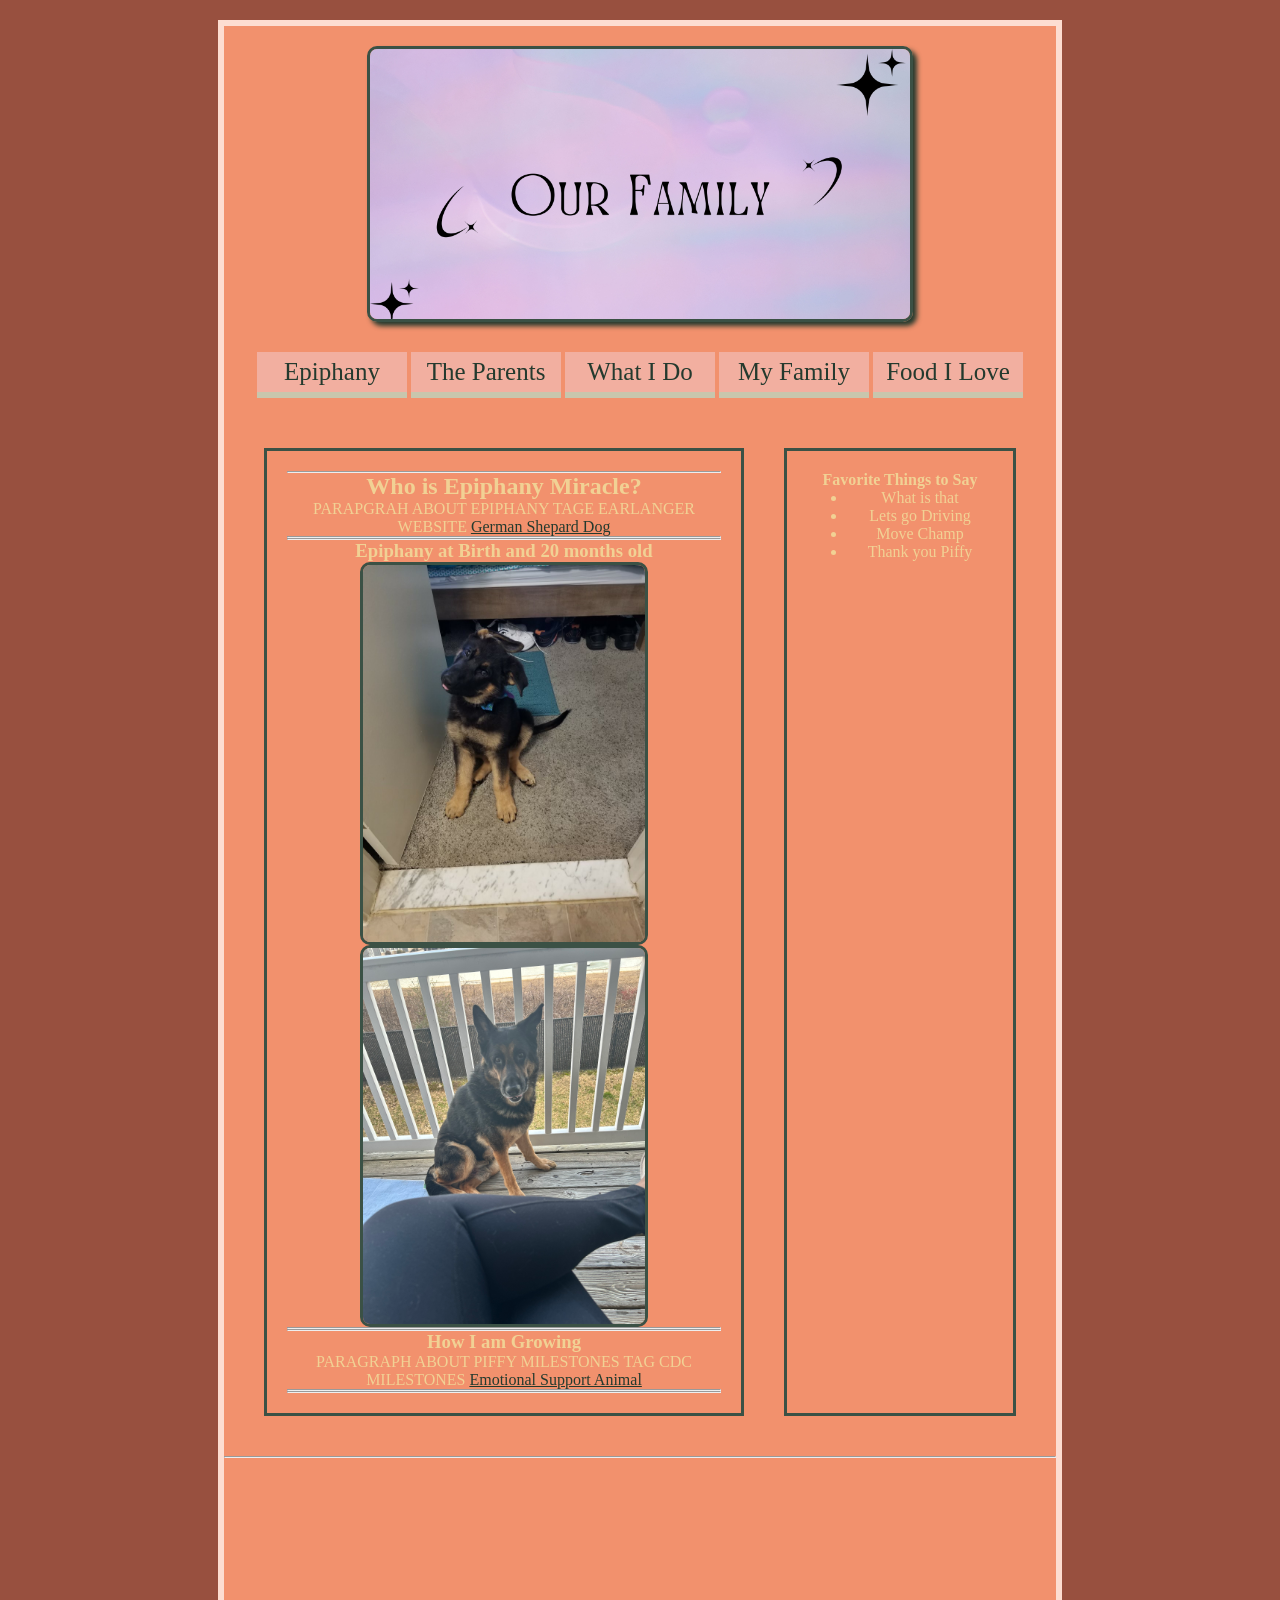
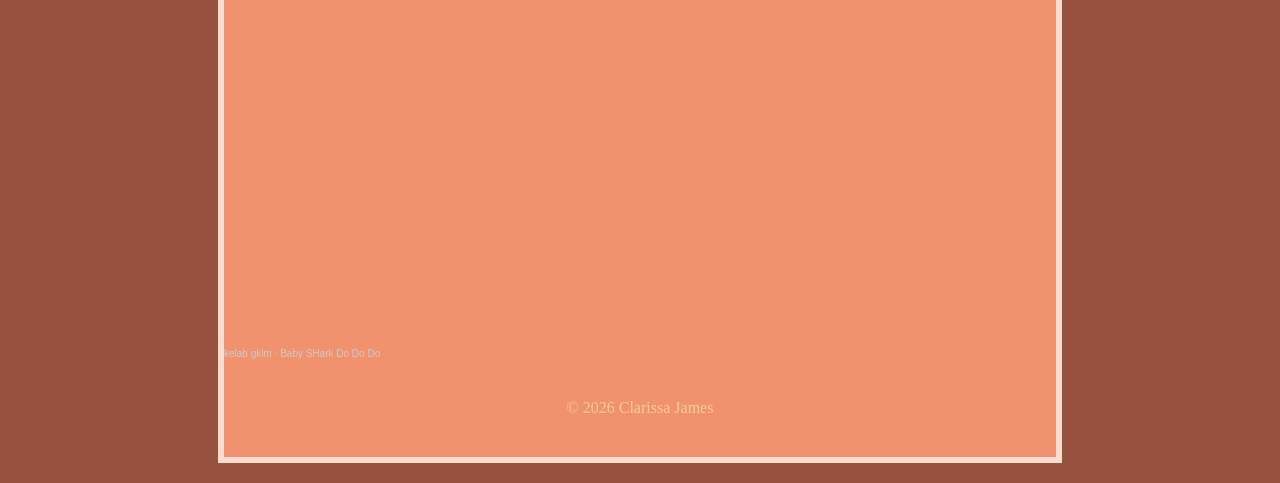
==== final_project/index.html @ e45c6fed "update" ====
<!DOCTYPE html>
<html lang="en">
<head>
    <meta charset="UTF-8">
    <meta name="viewport" content="width=device-width, initial-scale=1.0">
    <title>Epiphany Miracle</title>
    <link rel= "stylesheet" href="css/styles.css">
    <link rel="icon" type="image/x-icon" href="images/favicon.ico">
</head>
<body>
    <div id="container">
        <header>
         <img class="img_style" src="images/Our_Family.jpg" alt="Our Family">
        </header>
        <nav>
            <ul>
                <li><a href="index.html">Epiphany</a></li>
                <li><a href="parents.html">The Parents</a></li>
                <li><a href="lovetodo.html">What I Do</a></li>
                <li><a href="family.html">My Family</a></li>
                <li><a href="food.html">Food I Love</a></li>

            </ul>
        </nav>
        <main class="multi_col">
           <section>
            <hr>
            <h2> Who is Epiphany Miracle?</h2>
            <p>PARAPGRAH ABOUT EPIPHANY TAGE EARLANGER WEBSITE <a href=https://www.akc.org/dog-breeds/german-shepherd-dog/ target=blank>German Shepard Dog</a></p>
            <hr>
            <hr>
             <h3> Epiphany at Birth and 20 months old</h3>
                <img src="images/Champ_1.jpg" alt="Champ_1"> 
                <img src="images/Champ_4.jpg" alt="Champ_9">    
            <hr>
            <hr>
            <h3>How I am Growing</h3>
            
            <p>PARAGRAPH ABOUT PIFFY MILESTONES TAG CDC MILESTONES <a href=https://www.umassmed.edu/TransitionsACR/resources/emotional-support-animals-101 target=blank>Emotional Support Animal</a></p>
            <hr>
            <hr>
            </section> 
            <aside>
            
                <h4>Favorite Things to Say</h4>
                <ul>
                    <li>What is that</li>
                    <li>Lets go Driving</li>
                    <li>Move Champ</li>
                    <li>Thank you Piffy</li>
             </ul>
         </aside>        
        </main>
            <hr>
                             <iframe width="100%" height="166" scrolling="no" frameborder="no" allow="autoplay" src="https://w.soundcloud.com/player/?url=https%3A//api.soundcloud.com/tracks/soundcloud%253Atracks%253A343315354&color=%23be8481&auto_play=false&hide_related=false&show_comments=true&show_user=true&show_reposts=false&show_teaser=true"></iframe><div style="font-size: 10px; color: #cccccc;line-break: anywhere;word-break: normal;overflow: hidden;white-space: nowrap;text-overflow: ellipsis; font-family: Interstate,Lucida Grande,Lucida Sans Unicode,Lucida Sans,Garuda,Verdana,Tahoma,sans-serif;font-weight: 100;"><a href="https://soundcloud.com/kelab-gklm" title="kelab gklm" target="_blank" style="color: #cccccc; text-decoration: none;">kelab gklm</a> · <a href="https://soundcloud.com/kelab-gklm/baby-shark-do-do-do" title="Baby SHark Do Do Do" target="_blank" style="color: #cccccc; text-decoration: none;">Baby SHark Do Do Do</a></div>

         <footer>
             <p>&copy; 2026 Clarissa James</p>
         </footer>
    </div>
</body>

</html>
---- final_project/css/styles.css ----
/*Global Styles*/
*{
    margin:0;
}    

Body{

    background-color:#98503F ;
}

img{
    display:block;
    margin: 0 auto;
    width: 100%;
}

a{
    color:#243A2E ;
}
a:hover{
    text-decoration: none ;
}

/*Mobile Styles*/

#container{
    border:6px solid #FDDDD1;
}

nav{
    text-align: center;
}

nav ul{
    padding: 0;
    list-style-type: none;
}
nav li{
    display: block;
}

nav li a{
    display: block;
    background-color: #F2AFA0 ;
    height: 40px;
    line-height: 40px;
    text-decoration: none;
    font-size: 25px;
    border-bottom: 6px solid #C8C6AD;
}

nav li a:hover{
    background-color: #A8B8AE;
}

main{
    padding:10px;
    margin: 10px;
}
main{
    text-align: center;
    color:#F1D194 ;
}
.multi_col{
    padding: 10px;
}
section,aside{
    border:3px solid #3B5145;
    margin: 20px;
    padding: 20px;
}
section{
    width: 70%;
}

section img{
    border-radius: 10px;
    border:3px solid #3B5145;
    width:65%; 
}
footer{
    padding:40px 0;
    text-align: center;
    color:#F1D194 ;
}
.img_style{
    border-radius: 10px;
    border:3px solid #3B5145;
    width:65%;
    box-shadow: 4px 4px 5px #243A2E;
    margin-top:20px;
    margin-bottom:20px;
} 
video{
    border-radius: 10px;
    border:3px solid #3B5145;
    width:65%;
    box-shadow: 4px 4px 5px #243A2E;
    margin-top:20px;
    margin-bottom:20px;
}    
iframe{
    display: block;
    margin: 20px auto;
    width:100%;
    height:450px;
}
.favorite_place{
    text-align: center;    
}   
section{
    width:70%;
}
aside{
    width:30%;
}
/* Tablet Styles */

@media (min-width:768px){
    nav{
        padding:10px 0;
    }
    nav li{
        display: inline;
    }
    nav li a{
        display: inline-block ;
        width: 150px;
        height: 40px;
    }
    main{
        margin-top: 10px;
    }
    .multi_col{
    display:flex;
    padding: 10px;
}
aside{
    width:30%;
}

}    
/* Desktop Styles */

@media (min-width:1024px){
#container{
    width: 65%;
    margin: 20px auto;
    background-color: #F2916D;

}
.videos{
    display:flex;
    width: 90%;
}
.col{
    border:2px solid #243A2E;
    margin: 10px;
    padding:10px;
    border-radius: 10px;
    width: 50%;

}
.col_img{
    width: 100%;
}
.multi_col{
    display: flex;
}
}
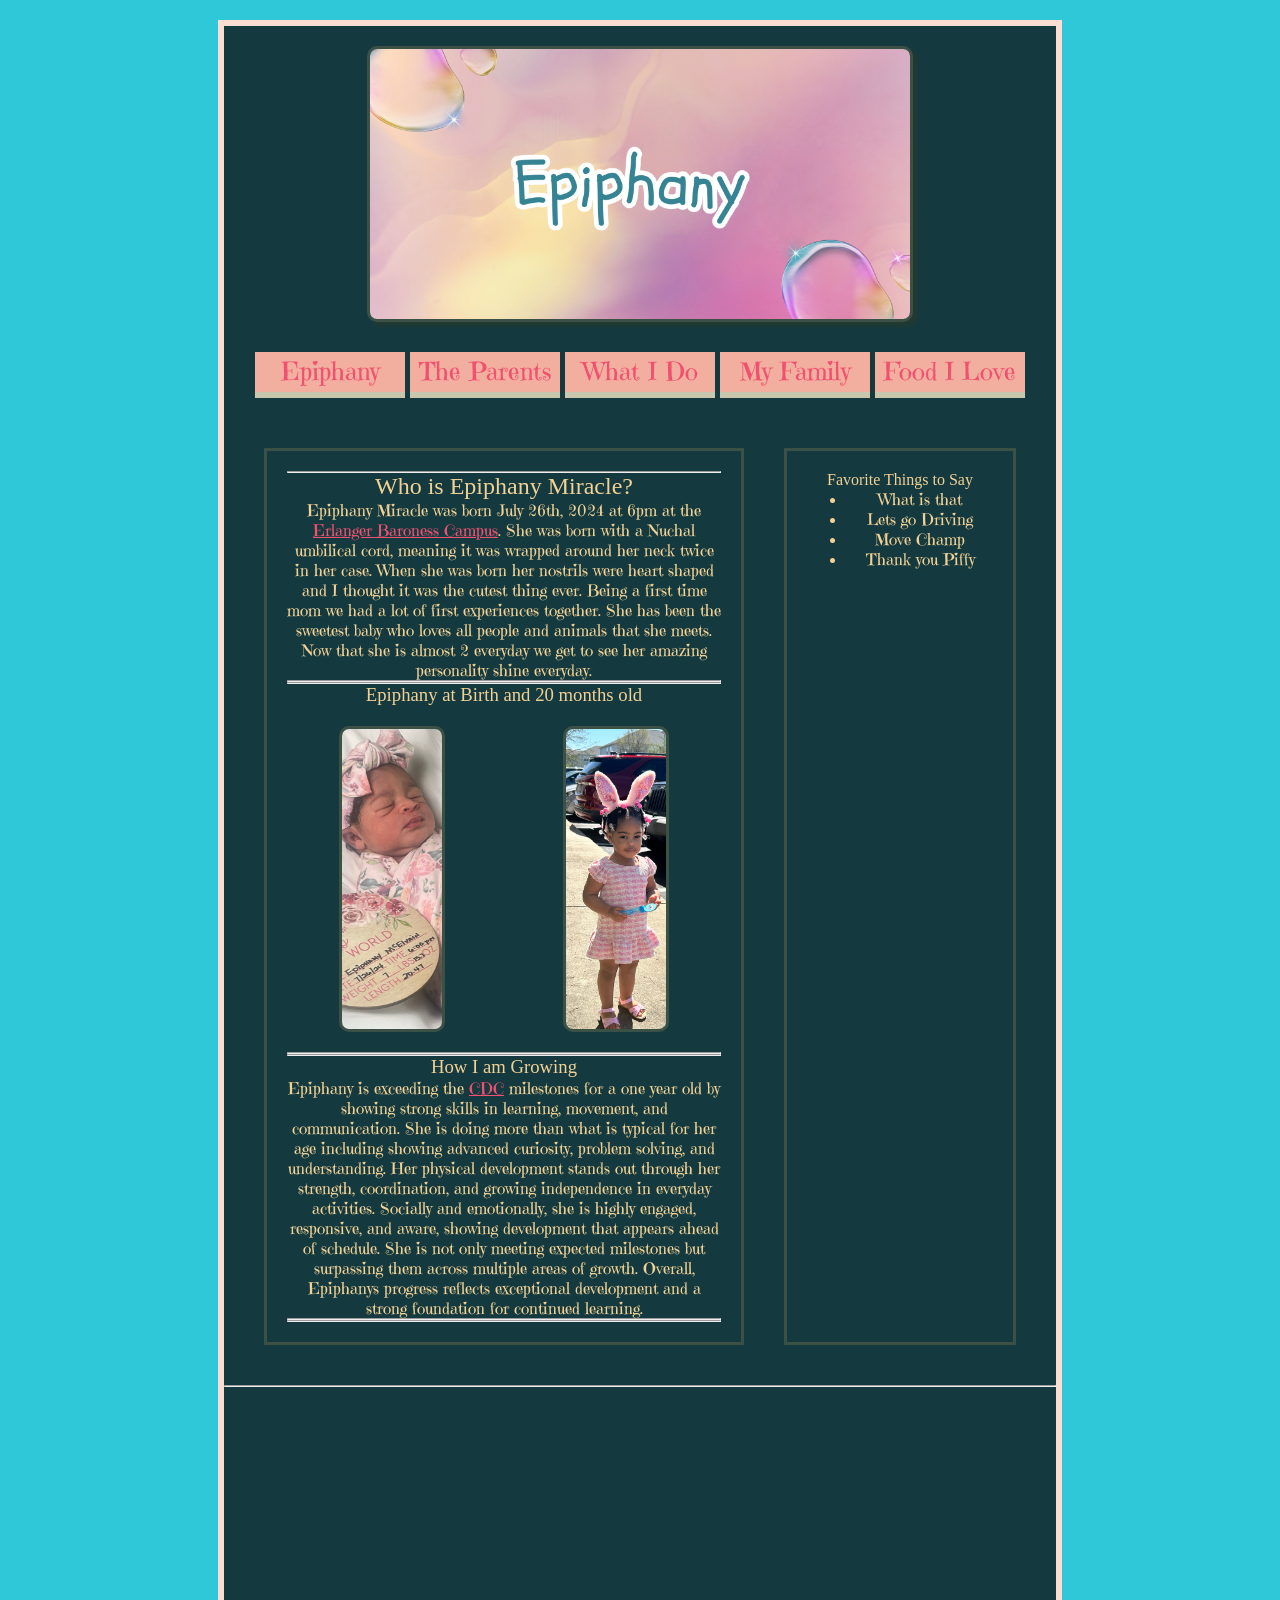
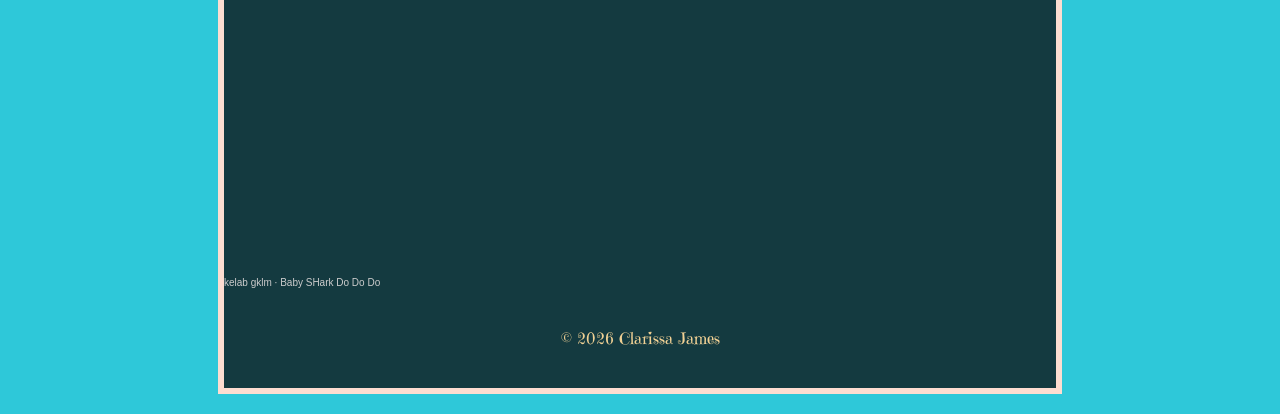
==== commit 390ea1f6: "update" ====
--- a/final_project/index.html
+++ b/final_project/index.html
@@ -4,13 +4,16 @@
     <meta charset="UTF-8">
     <meta name="viewport" content="width=device-width, initial-scale=1.0">
     <title>Epiphany Miracle</title>
-    <link rel= "stylesheet" href="css/styles.css">
     <link rel="icon" type="image/x-icon" href="images/favicon.ico">
+    <link rel="preconnect" href="https://fonts.googleapis.com">
+ <link rel="preconnect" href="https://fonts.gstatic.com" crossorigin>
+ <link href="https://fonts.googleapis.com/css2?family=Crafty+Girls&family=Emilys+Candy&display=swap" rel="stylesheet">
+ <link rel= "stylesheet" href="css/styles.css">
 </head>
 <body>
     <div id="container">
         <header>
-         <img class="img_style" src="images/Our_Family.jpg" alt="Our Family">
+         <img class="img_style" src="images/Epiphany.jpg" alt="Epiphany">
         </header>
         <nav>
             <ul>
@@ -26,17 +29,19 @@
            <section>
             <hr>
             <h2> Who is Epiphany Miracle?</h2>
-            <p>PARAPGRAH ABOUT EPIPHANY TAGE EARLANGER WEBSITE <a href=https://www.akc.org/dog-breeds/german-shepherd-dog/ target=blank>German Shepard Dog</a></p>
+            <p>Epiphany Miracle was born July 26th, 2024 at 6pm at the <a href=https://www.erlanger.org/medical-services/womens-health/childbirth-locations/maternity-at-erlanger-baroness-hospital target=blank>Erlanger Baroness Campus</a>. She was born with a Nuchal umbilical cord, meaning it was wrapped around her neck twice in her case. When she was born her nostrils were heart shaped and I thought it was the cutest thing ever. Being a first time mom we had a lot of first experiences together. She has been the sweetest baby who loves all people and animals that she meets. Now that she is almost 2 everyday we get to see her amazing personality shine everyday.</p>
             <hr>
             <hr>
              <h3> Epiphany at Birth and 20 months old</h3>
-                <img src="images/Champ_1.jpg" alt="Champ_1"> 
-                <img src="images/Champ_4.jpg" alt="Champ_9">    
+             <div class="photo-row">
+                <img src="images/newpiffy.jpg" alt="Epiphany_0"> 
+                <img src="images/Piffynow.jpg" alt="Epiphany_1">    
+             </div>
             <hr>
             <hr>
             <h3>How I am Growing</h3>
             
-            <p>PARAGRAPH ABOUT PIFFY MILESTONES TAG CDC MILESTONES <a href=https://www.umassmed.edu/TransitionsACR/resources/emotional-support-animals-101 target=blank>Emotional Support Animal</a></p>
+            <p>Epiphany is exceeding the <a href=https://www.cdc.gov/act-early/milestones/1-year.html target=blank>CDC</a> milestones for a one year old by showing strong skills in learning, movement, and communication. She is doing more than what is typical for her age including showing advanced curiosity, problem solving, and understanding. Her physical development stands out through her strength, coordination, and growing independence in everyday activities. Socially and emotionally, she is highly engaged, responsive, and aware, showing development that appears ahead of schedule. She is not only meeting expected milestones but surpassing them across multiple areas of growth. Overall, Epiphanys progress reflects exceptional development and a strong foundation for continued learning. </p>
             <hr>
             <hr>
             </section> 
--- a/final_project/css/styles.css
+++ b/final_project/css/styles.css
@@ -5,17 +5,31 @@
 
 Body{
 
-    background-color:#98503F ;
-}
+    background-color:#2EC8D9 ;
+}
+h1{font-family: "Crafty Girls", cursive;
+  font-weight: 400;
+  font-style: normal;}
+h2{font-family: "Crafty Girls", cursive;
+  font-weight: 400;
+  font-style: normal;}  
+h3{font-family: "Crafty Girls", cursive;
+  font-weight: 400;
+  font-style: normal;}
+h4{font-family: "Crafty Girls", cursive;
+  font-weight: 400;
+  font-style: normal;}
 
 img{
     display:block;
     margin: 0 auto;
     width: 100%;
 }
-
+body{font-family: "Emilys Candy", serif;
+  font-weight: 400;
+  font-style: normal;}
 a{
-    color:#243A2E ;
+    color:#F0516F ;
 }
 a:hover{
     text-decoration: none ;
@@ -53,6 +67,11 @@
     background-color: #A8B8AE;
 }
 
+@media (max-width:768px){
+    body{
+        background-color:#143A40;
+    }
+}
 main{
     padding:10px;
     margin: 10px;
@@ -114,6 +133,11 @@
 aside{
     width:30%;
 }
+@media (max-width:768px){
+    .photo-row img{
+        width: 100%;
+        height: auto;}
+    }        
 /* Tablet Styles */
 
 @media (min-width:768px){
@@ -138,6 +162,17 @@
 aside{
     width:30%;
 }
+@media (max-width:1024px){
+    .photo-row{
+        flex-wrap: wrap;
+    }
+
+    .photo-row img{
+        width: 45%;
+        height: 250px;
+    }
+}
+
 
 }    
 /* Desktop Styles */
@@ -146,7 +181,7 @@
 #container{
     width: 65%;
     margin: 20px auto;
-    background-color: #F2916D;
+    background-color: #143A40;
 
 }
 .videos{
@@ -167,6 +202,20 @@
 .multi_col{
     display: flex;
 }
+.photo-row{
+    display: flex;
+    justify-content: center;
+    gap: 15px;
+    flex-wrap: nowrap;
+    margin: 20px 0;
+}
+
+.photo-row img{
+    width: 23%;
+    height: 300px;
+    object-fit: cover;
+    border-radius: 10px;
+}
 }
 
     
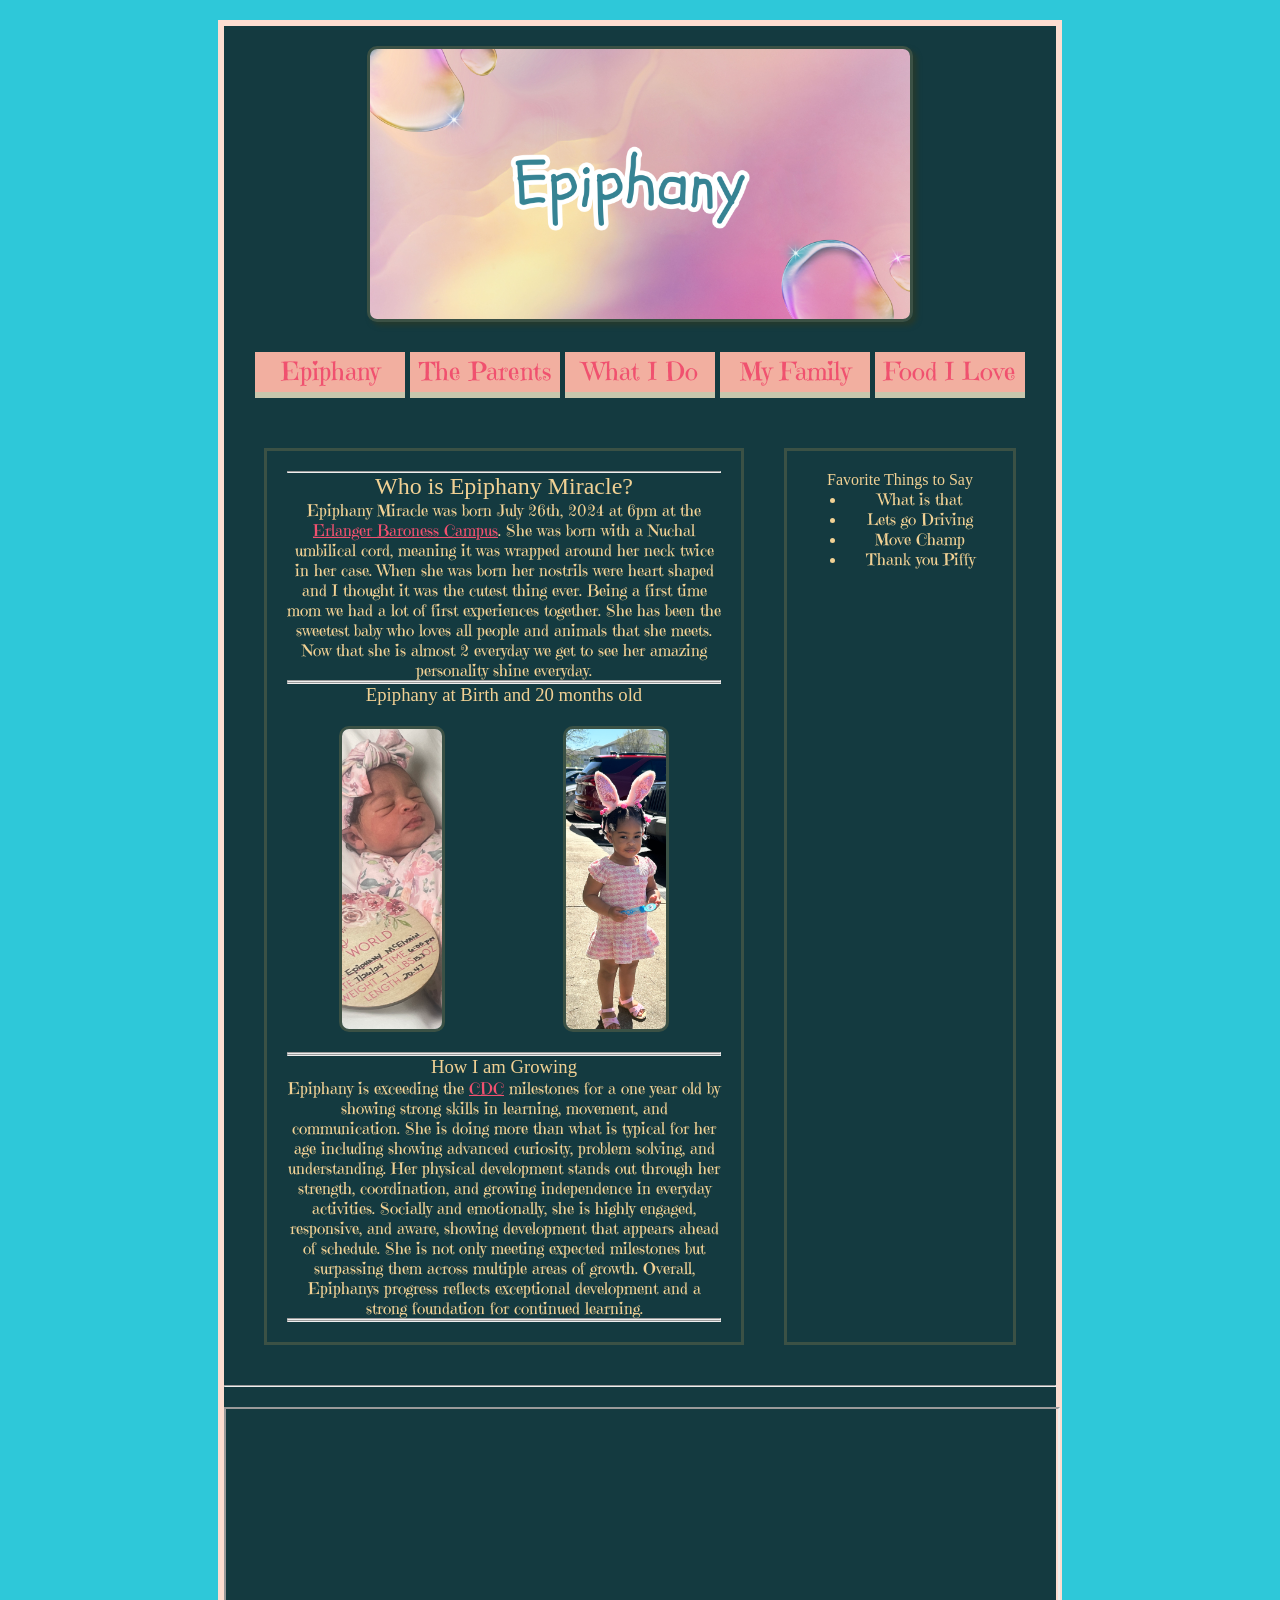
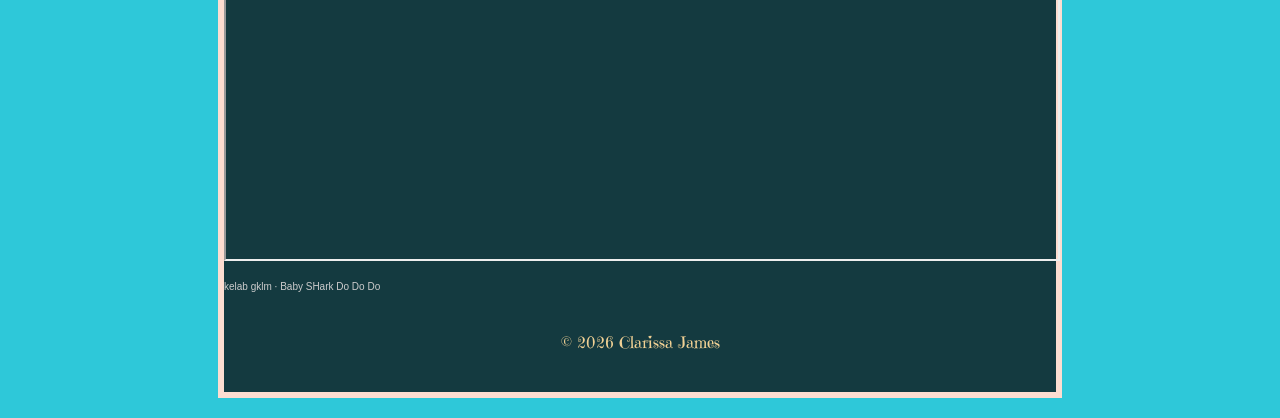
==== commit c1024188: "update" ====
--- a/final_project/index.html
+++ b/final_project/index.html
@@ -57,7 +57,7 @@
          </aside>        
         </main>
             <hr>
-                             <iframe width="100%" height="166" scrolling="no" frameborder="no" allow="autoplay" src="https://w.soundcloud.com/player/?url=https%3A//api.soundcloud.com/tracks/soundcloud%253Atracks%253A343315354&color=%23be8481&auto_play=false&hide_related=false&show_comments=true&show_user=true&show_reposts=false&show_teaser=true"></iframe><div style="font-size: 10px; color: #cccccc;line-break: anywhere;word-break: normal;overflow: hidden;white-space: nowrap;text-overflow: ellipsis; font-family: Interstate,Lucida Grande,Lucida Sans Unicode,Lucida Sans,Garuda,Verdana,Tahoma,sans-serif;font-weight: 100;"><a href="https://soundcloud.com/kelab-gklm" title="kelab gklm" target="_blank" style="color: #cccccc; text-decoration: none;">kelab gklm</a> · <a href="https://soundcloud.com/kelab-gklm/baby-shark-do-do-do" title="Baby SHark Do Do Do" target="_blank" style="color: #cccccc; text-decoration: none;">Baby SHark Do Do Do</a></div>
+                             <iframe width="100" height="166" allow="autoplay" src="https://w.soundcloud.com/player/?url=https%3A//api.soundcloud.com/tracks/soundcloud%253Atracks%253A343315354&color=%23be8481&auto_play=false&hide_related=false&show_comments=true&show_user=true&show_reposts=false&show_teaser=true"></iframe><div style="font-size: 10px; color: #cccccc;line-break: anywhere;word-break: normal;overflow: hidden;white-space: nowrap;text-overflow: ellipsis; font-family: Interstate,Lucida Grande,Lucida Sans Unicode,Lucida Sans,Garuda,Verdana,Tahoma,sans-serif;font-weight: 100;"><a href="https://soundcloud.com/kelab-gklm" title="kelab gklm" target="_blank" style="color: #cccccc; text-decoration: none;">kelab gklm</a> · <a href="https://soundcloud.com/kelab-gklm/baby-shark-do-do-do" title="Baby SHark Do Do Do" target="_blank" style="color: #cccccc; text-decoration: none;">Baby SHark Do Do Do</a></div>
 
          <footer>
              <p>&copy; 2026 Clarissa James</p>
